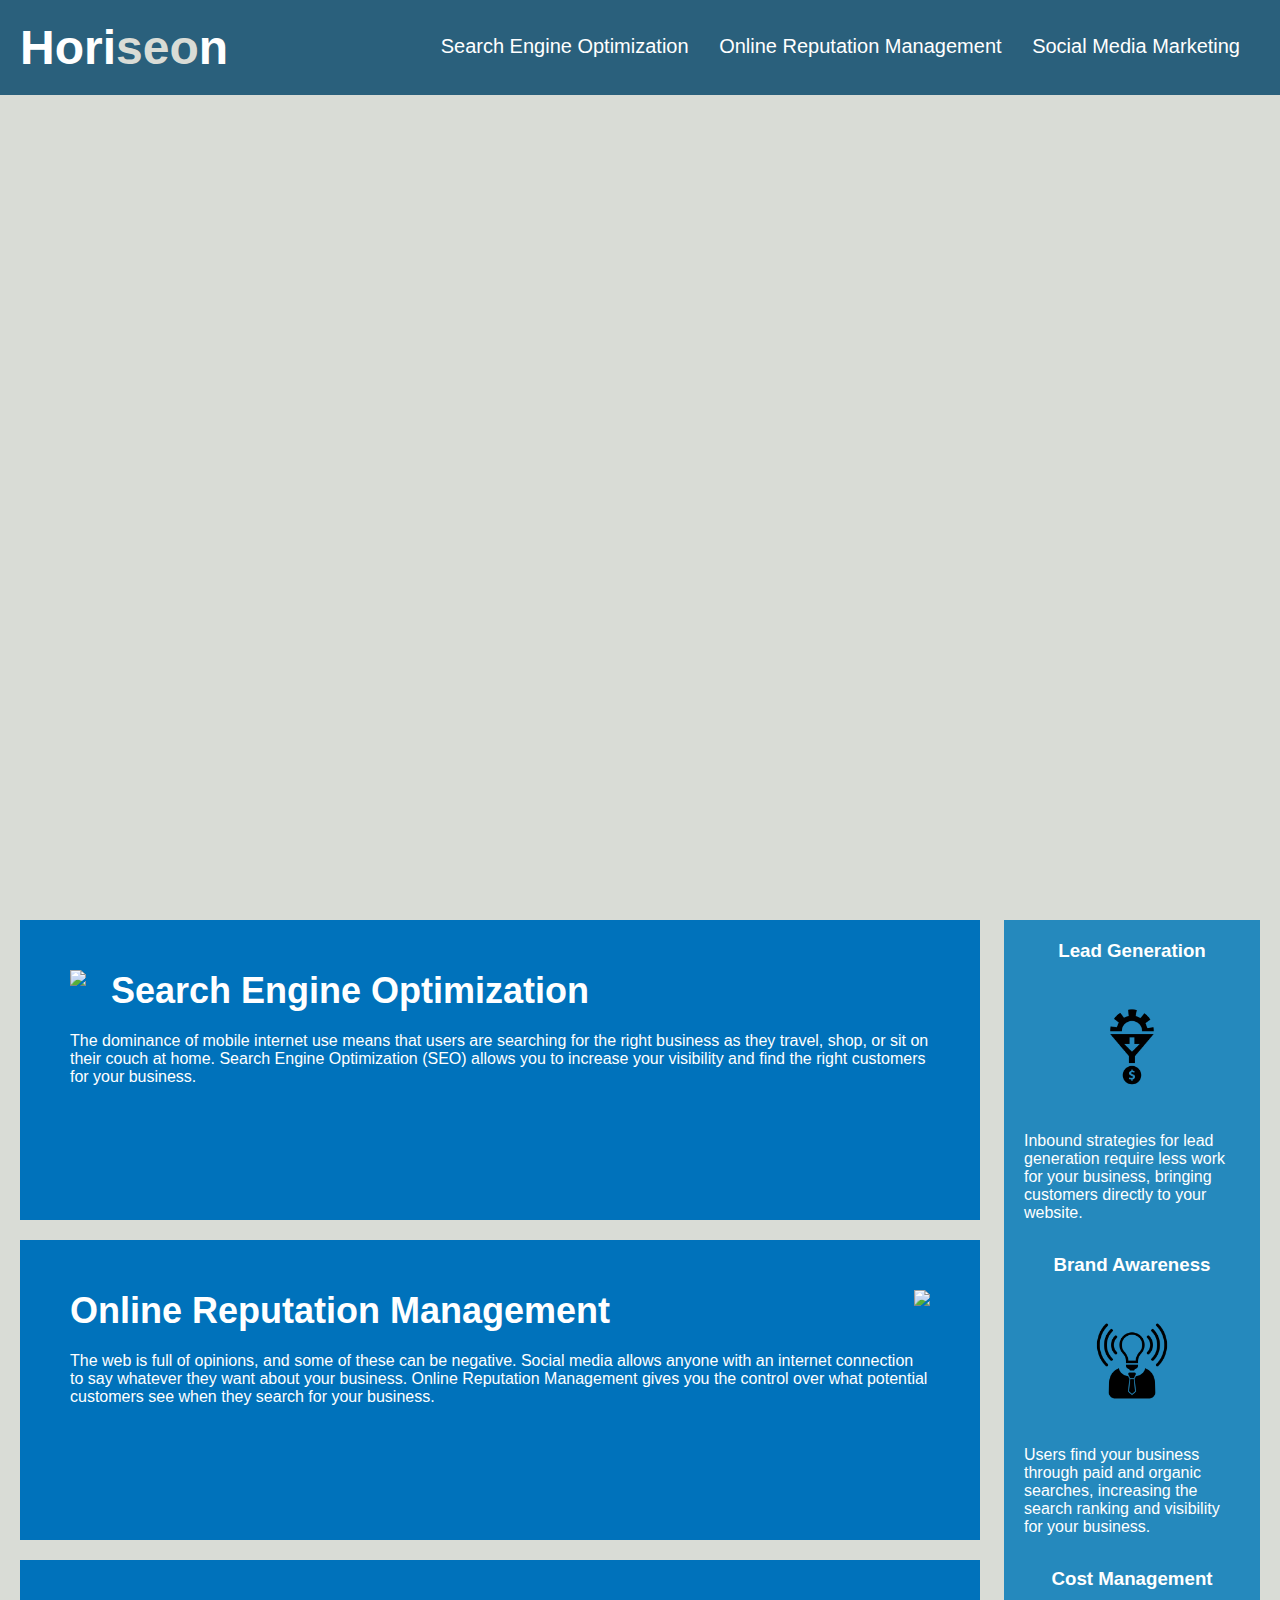
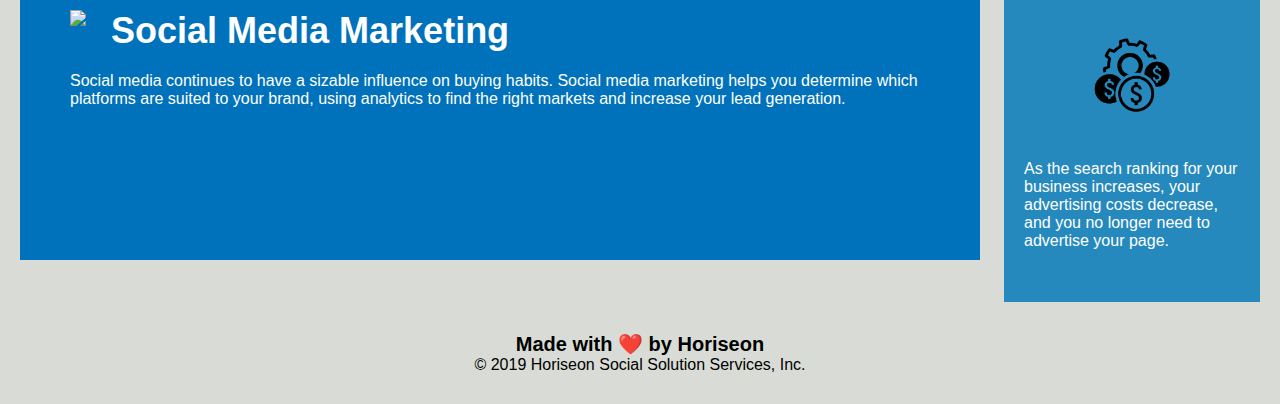
==== Develop/index.html @ b9ad1298 "initial commit" ====
<!DOCTYPE html>
<html lang="en-us">

<head>
    <meta charset="UTF-8" />
    <link rel="stylesheet" href="./assets/css/style.css">
    <title>website</title>
</head>

<body>
    <div class="header">
        <h1>Hori<span class="seo">seo</span>n</h1>
        <div>
            <ul>
                <li>
                    <a href="#search-engine-optimization">Search Engine Optimization</a>
                </li>
                <li>
                    <a href="#online-reputation-management">Online Reputation Management</a>
                </li>
                <li>
                    <a href="#social-media-marketing">Social Media Marketing</a>
                </li>
            </ul>
        </div>
    </div>
    <div class="hero"></div>
    <div class="content">
        <div class="search-engine-optimization">
            <img src="./assets/images/search-engine-optimization.jpg" class="float-left" />
            <h2>Search Engine Optimization</h2>
            <p>
                The dominance of mobile internet use means that users are searching for the right business as they travel, shop, or sit on their couch at home. Search Engine Optimization (SEO) allows you to increase your visibility and find the right customers for your business.
            </p>
        </div>
        <div id="online-reputation-management" class="online-reputation-management">
            <img src="./assets/images/online-reputation-management.jpg" class="float-right" />
            <h2>Online Reputation Management</h2>
            <p>
                The web is full of opinions, and some of these can be negative. Social media allows anyone with an internet connection to say whatever they want about your business. Online Reputation Management gives you the control over what potential customers see when they search for your business.
            </p>
        </div>
        <div id="social-media-marketing" class="social-media-marketing">
            <img src="./assets/images/social-media-marketing.jpg" class="float-left" />
            <h2>Social Media Marketing</h2>
            <p>
                Social media continues to have a sizable influence on buying habits. Social media marketing helps you determine which platforms are suited to your brand, using analytics to find the right markets and increase your lead generation.
            </p>
        </div>
    </div>
    <div class="benefits">
        <div class="benefit-lead">
            <h3>Lead Generation</h3>
            <img src="./assets/images/lead-generation.png" />
            <p>
                Inbound strategies for lead generation require less work for your business, bringing customers directly to your website.
            </p>
        </div>
        <div class="benefit-brand">
            <h3>Brand Awareness</h3>
            <img src="./assets/images/brand-awareness.png" />
            <p>
                Users find your business through paid and organic searches, increasing the search ranking and visibility for your business.
            </p>
        </div>
        <div class="benefit-cost">
            <h3>Cost Management</h3>
            <img src="./assets/images/cost-management.png" />
            <p>
                As the search ranking for your business increases, your advertising costs decrease, and you no longer need to advertise your page.
            </p>
        </div>
    </div>
    <div class="footer">
        <h2>Made with ❤️️ by Horiseon</h2>
        <p>
            &copy; 2019 Horiseon Social Solution Services, Inc.
        </p>
    </div>
</body>

</html>
---- Develop/assets/css/style.css ----
* {
    box-sizing: border-box;
    padding: 0;
    margin: 0;
}

body {
    background-color: #d9dcd6;
}

.header {
    padding: 20px;
    font-family: 'Trebuchet MS', 'Lucida Sans Unicode', 'Lucida Grande', 'Lucida Sans', Arial, sans-serif;
    background-color: #2a607c;
    color: #ffffff;
}

.header h1 {
    display: inline-block;
    font-size: 48px;
}

.header h1 .seo {
    color: #d9dcd6;
}

.header div {
    padding-top: 15px;
    margin-right: 20px;
    float: right;
    font-family: 'Gill Sans', 'Gill Sans MT', Calibri, 'Trebuchet MS', sans-serif;
    font-size: 20px;
}

.header div ul {
    list-style-type: none;
}

.header div ul li {
    display: inline-block;
    margin-left: 25px;
}

a {
    color: #ffffff;
    text-decoration: none;
}

p {
    font-size: 16px;
}

.hero {
    height: 800px;
    width: 100%;
    margin-bottom: 25px;
    background-image: url("../images/digital-marketing-meeting.jpg");
    background-size: cover;
    background-position: center;
}

.float-left {
    float: left;
    margin-right: 25px;
}

.float-right {
    float: right;
    margin-left: 25px;
}

.content {
    width: 75%;
    display: inline-block;
    margin-left: 20px;
}

.benefits {
    margin-right: 20px;
    padding: 20px;
    clear: both;
    float: right;
    width: 20%;
    height: 100%;
    font-family: 'Gill Sans', 'Gill Sans MT', Calibri, 'Trebuchet MS', sans-serif;
    background-color: #2589bd;
}

.benefit-lead {
    margin-bottom: 32px;
    color: #ffffff;
}

.benefit-brand {
    margin-bottom: 32px;
    color: #ffffff;
}

.benefit-cost {
    margin-bottom: 32px;
    color: #ffffff;
}

.benefit-lead h3 {
    margin-bottom: 10px;
    text-align: center;
}

.benefit-brand h3 {
    margin-bottom: 10px;
    text-align: center;
}

.benefit-cost h3 {
    margin-bottom: 10px;
    text-align: center;
}

.benefit-lead img {
    display: block;
    margin: 10px auto;
    max-width: 150px;
}

.benefit-brand img {
    display: block;
    margin: 10px auto;
    max-width: 150px;
}

.benefit-cost img {
    display: block;
    margin: 10px auto;
    max-width: 150px;
}

.search-engine-optimization {
    margin-bottom: 20px;
    padding: 50px;
    height: 300px;
    font-family: 'Gill Sans', 'Gill Sans MT', Calibri, 'Trebuchet MS', sans-serif;
    background-color: #0072bb;
    color: #ffffff;
}

.online-reputation-management {
    margin-bottom: 20px;
    padding: 50px;
    height: 300px;
    font-family: 'Gill Sans', 'Gill Sans MT', Calibri, 'Trebuchet MS', sans-serif;
    background-color: #0072bb;
    color: #ffffff;
}

.social-media-marketing {
    margin-bottom: 20px;
    padding: 50px;
    height: 300px;
    font-family: 'Gill Sans', 'Gill Sans MT', Calibri, 'Trebuchet MS', sans-serif;
    background-color: #0072bb;
    color: #ffffff;
}

.search-engine-optimization img {
    max-height: 200px;
}

.online-reputation-management img {
    max-height: 200px;
}

.social-media-marketing img {
    max-height: 200px;
}

.search-engine-optimization h2 {
    margin-bottom: 20px;
    font-size: 36px;
}

.online-reputation-management h2 {
    margin-bottom: 20px;
    font-size: 36px;
}

.social-media-marketing h2 {
    margin-bottom: 20px;
    font-size: 36px;
}

.footer {
    padding: 30px;
    clear: both;
    font-family: 'Trebuchet MS', 'Lucida Sans Unicode', 'Lucida Grande', 'Lucida Sans', Arial, sans-serif;
    text-align: center;
}

.footer h2 {
    font-size: 20px;
}
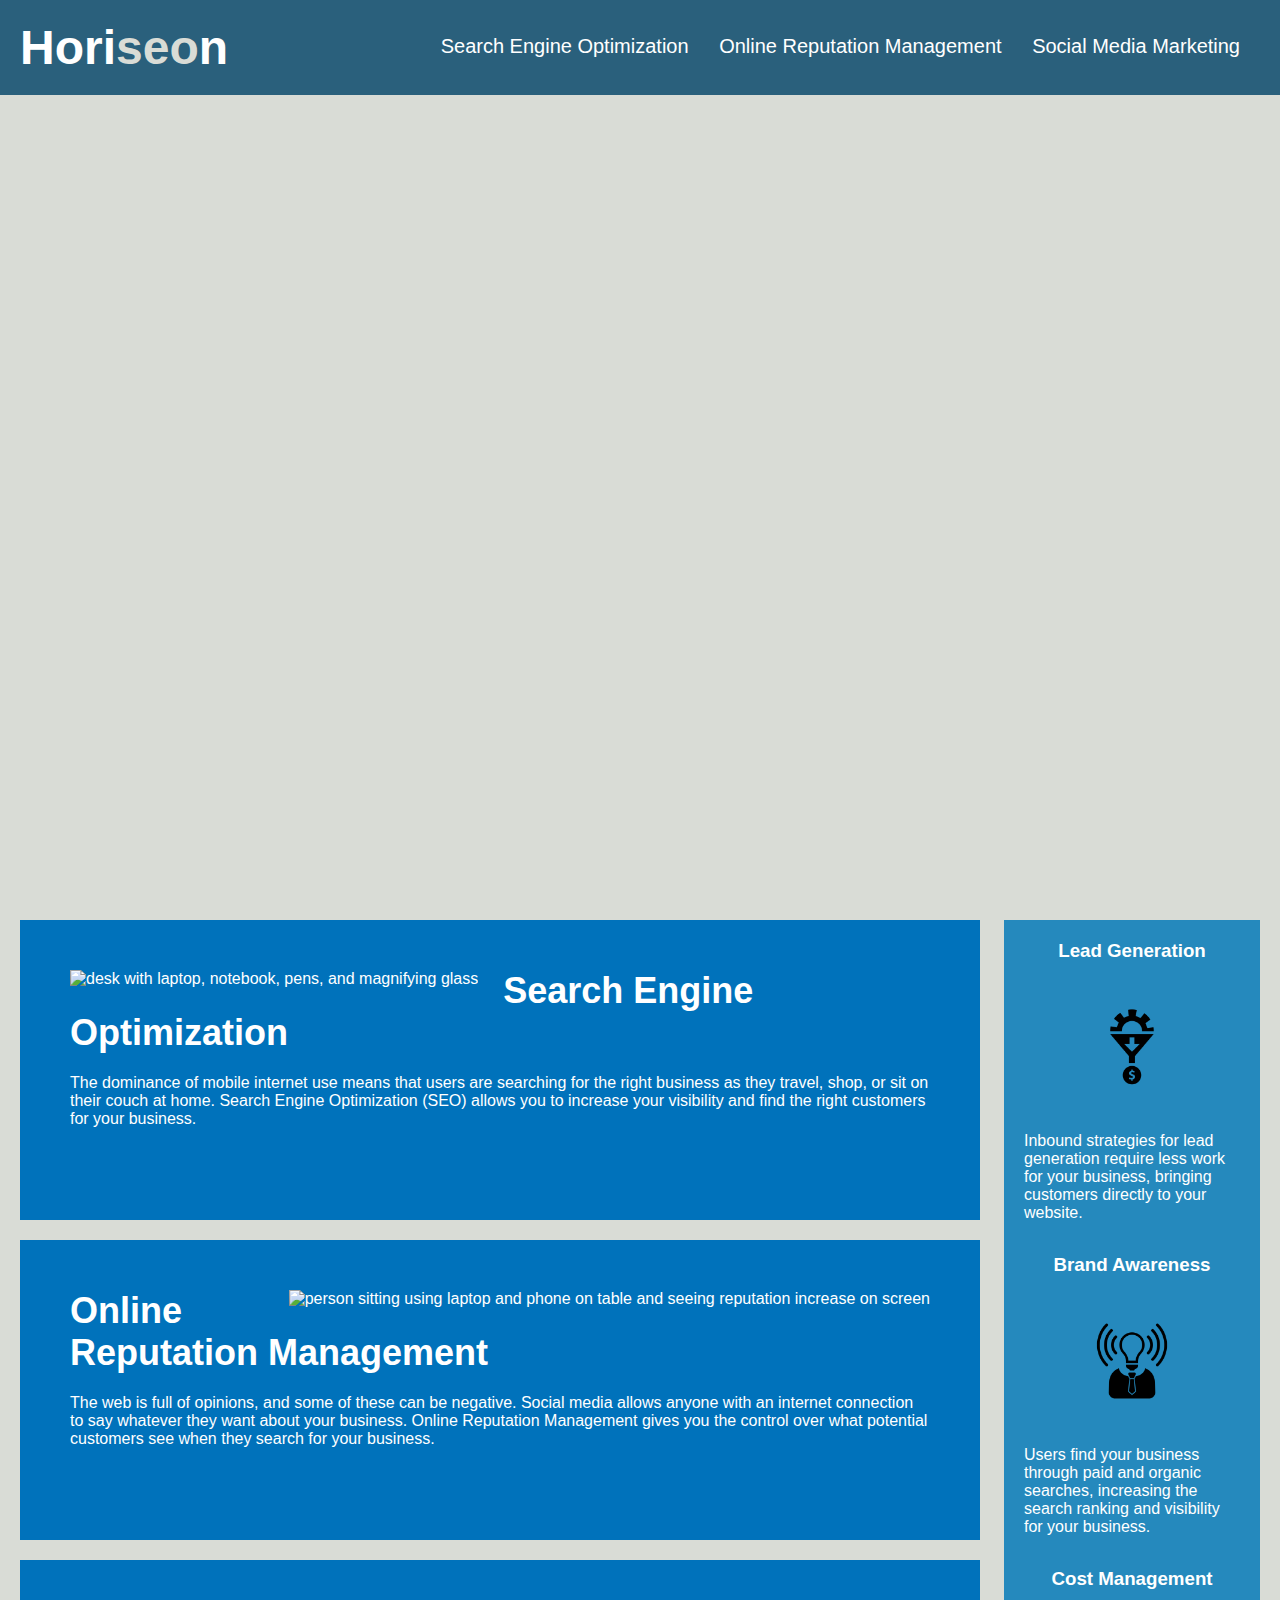
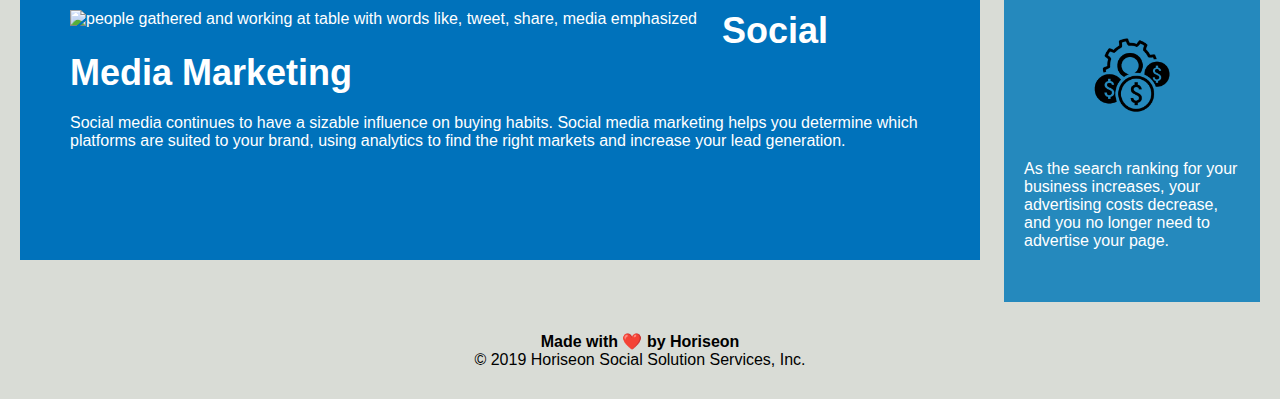
==== commit ffaa97fc: "modifies index.html, adds semantic elements" ====
--- a/Develop/index.html
+++ b/Develop/index.html
@@ -4,13 +4,13 @@
 <head>
     <meta charset="UTF-8" />
     <link rel="stylesheet" href="./assets/css/style.css">
-    <title>website</title>
+    <title>Horiseon</title>
 </head>
 
 <body>
-    <div class="header">
+    <header class="header">
         <h1>Hori<span class="seo">seo</span>n</h1>
-        <div>
+        <nav>
             <ul>
                 <li>
                     <a href="#search-engine-optimization">Search Engine Optimization</a>
@@ -22,61 +22,61 @@
                     <a href="#social-media-marketing">Social Media Marketing</a>
                 </li>
             </ul>
-        </div>
-    </div>
+        </nav>
+    </header>
     <div class="hero"></div>
-    <div class="content">
-        <div class="search-engine-optimization">
-            <img src="./assets/images/search-engine-optimization.jpg" class="float-left" />
+    <main class="content">
+        <section class="search-engine-optimization" id="search-engine-optimization">
+            <img src="./assets/images/search-engine-optimization.jpg" class="float-left" alt="desk with laptop, notebook, pens, and magnifying glass"/>
             <h2>Search Engine Optimization</h2>
             <p>
                 The dominance of mobile internet use means that users are searching for the right business as they travel, shop, or sit on their couch at home. Search Engine Optimization (SEO) allows you to increase your visibility and find the right customers for your business.
             </p>
-        </div>
-        <div id="online-reputation-management" class="online-reputation-management">
-            <img src="./assets/images/online-reputation-management.jpg" class="float-right" />
+        </section>
+        <section id="online-reputation-management" class="online-reputation-management">
+            <img src="./assets/images/online-reputation-management.jpg" class="float-right" alt="person sitting using laptop and phone on table and seeing reputation increase on screen"/>
             <h2>Online Reputation Management</h2>
             <p>
                 The web is full of opinions, and some of these can be negative. Social media allows anyone with an internet connection to say whatever they want about your business. Online Reputation Management gives you the control over what potential customers see when they search for your business.
             </p>
-        </div>
-        <div id="social-media-marketing" class="social-media-marketing">
-            <img src="./assets/images/social-media-marketing.jpg" class="float-left" />
+        </section>
+        <section id="social-media-marketing" class="social-media-marketing">
+            <img src="./assets/images/social-media-marketing.jpg" class="float-left" alt="people gathered and working at table with words like, tweet, share, media emphasized" />
             <h2>Social Media Marketing</h2>
             <p>
                 Social media continues to have a sizable influence on buying habits. Social media marketing helps you determine which platforms are suited to your brand, using analytics to find the right markets and increase your lead generation.
             </p>
-        </div>
-    </div>
-    <div class="benefits">
-        <div class="benefit-lead">
+        </section>
+    </main>
+    <aside class="benefits">
+        <section class="benefit-lead">
             <h3>Lead Generation</h3>
-            <img src="./assets/images/lead-generation.png" />
+            <img src="./assets/images/lead-generation.png" alt="gear funnel money"/>
             <p>
                 Inbound strategies for lead generation require less work for your business, bringing customers directly to your website.
             </p>
-        </div>
-        <div class="benefit-brand">
+        </section>
+        <section class="benefit-brand">
             <h3>Brand Awareness</h3>
-            <img src="./assets/images/brand-awareness.png" />
+            <img src="./assets/images/brand-awareness.png" alt="lightbulb head"/>
             <p>
                 Users find your business through paid and organic searches, increasing the search ranking and visibility for your business.
             </p>
-        </div>
-        <div class="benefit-cost">
+        </section>
+        <section class="benefit-cost">
             <h3>Cost Management</h3>
-            <img src="./assets/images/cost-management.png" />
+            <img src="./assets/images/cost-management.png" alt="gears and dollar signs" />
             <p>
                 As the search ranking for your business increases, your advertising costs decrease, and you no longer need to advertise your page.
             </p>
-        </div>
-    </div>
-    <div class="footer">
-        <h2>Made with ❤️️ by Horiseon</h2>
+        </section>
+    </aside>
+    <footer class="footer">
+        <h4>Made with ❤️️ by Horiseon</h4>
         <p>
             &copy; 2019 Horiseon Social Solution Services, Inc.
         </p>
-    </div>
+    </footer>
 </body>
 
 </html>
--- a/Develop/assets/css/style.css
+++ b/Develop/assets/css/style.css
@@ -1,30 +1,32 @@
+/*Universal Selectors*/
 * {
     box-sizing: border-box;
     padding: 0;
     margin: 0;
 }
 
+/*Element Selectors*/
 body {
     background-color: #d9dcd6;
 }
 
-.header {
+header {
     padding: 20px;
     font-family: 'Trebuchet MS', 'Lucida Sans Unicode', 'Lucida Grande', 'Lucida Sans', Arial, sans-serif;
     background-color: #2a607c;
     color: #ffffff;
 }
 
-.header h1 {
+h1 {
     display: inline-block;
     font-size: 48px;
 }
 
-.header h1 .seo {
+span {
     color: #d9dcd6;
 }
 
-.header div {
+nav {
     padding-top: 15px;
     margin-right: 20px;
     float: right;
@@ -32,11 +34,11 @@
     font-size: 20px;
 }
 
-.header div ul {
+nav /*ul*/ {
     list-style-type: none;
 }
 
-.header div ul li {
+nav ul li {
     display: inline-block;
     margin-left: 25px;
 }
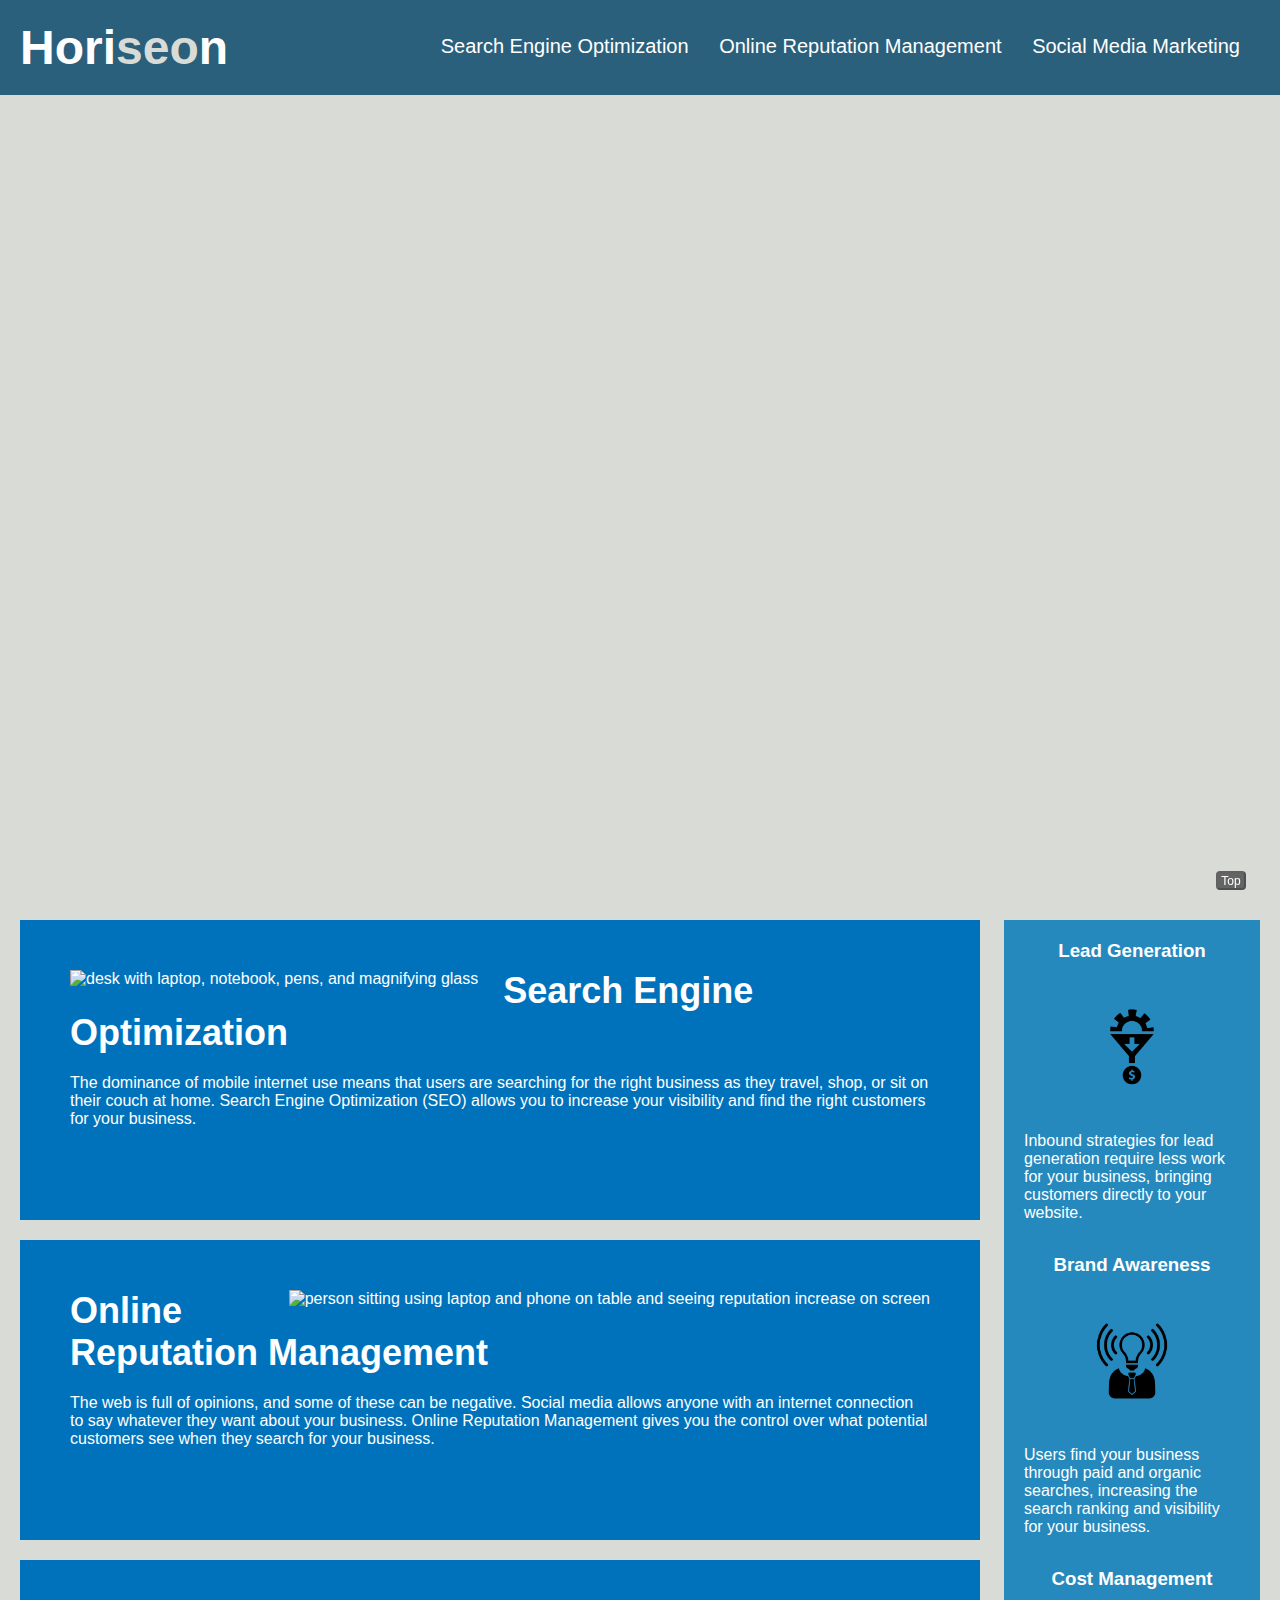
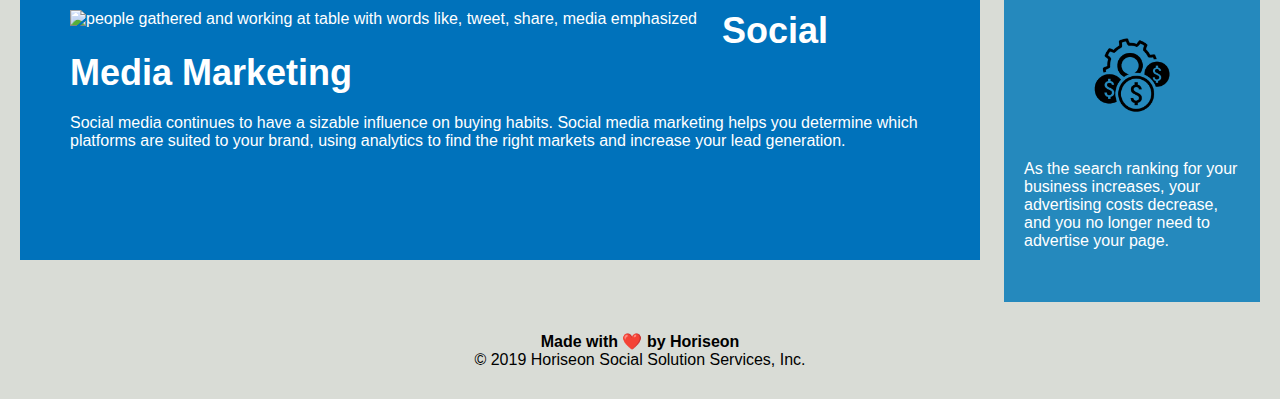
==== commit e4aea5ea: "adds floating top button" ====
--- a/Develop/index.html
+++ b/Develop/index.html
@@ -4,7 +4,7 @@
 <head>
     <meta charset="UTF-8" />
     <link rel="stylesheet" href="./assets/css/style.css">
-    <title>Horiseon</title>
+    <title>Horiseon Social Solution Services</title>
 </head>
 
 <body>
@@ -26,21 +26,21 @@
     </header>
     <div class="hero"></div>
     <main class="content">
-        <section class="search-engine-optimization" id="search-engine-optimization">
+        <section class="content-section" id="search-engine-optimization">
             <img src="./assets/images/search-engine-optimization.jpg" class="float-left" alt="desk with laptop, notebook, pens, and magnifying glass"/>
             <h2>Search Engine Optimization</h2>
             <p>
                 The dominance of mobile internet use means that users are searching for the right business as they travel, shop, or sit on their couch at home. Search Engine Optimization (SEO) allows you to increase your visibility and find the right customers for your business.
             </p>
         </section>
-        <section id="online-reputation-management" class="online-reputation-management">
+        <section class="content-section" id="online-reputation-management">
             <img src="./assets/images/online-reputation-management.jpg" class="float-right" alt="person sitting using laptop and phone on table and seeing reputation increase on screen"/>
             <h2>Online Reputation Management</h2>
             <p>
                 The web is full of opinions, and some of these can be negative. Social media allows anyone with an internet connection to say whatever they want about your business. Online Reputation Management gives you the control over what potential customers see when they search for your business.
             </p>
         </section>
-        <section id="social-media-marketing" class="social-media-marketing">
+        <section class="content-section" id="social-media-marketing">
             <img src="./assets/images/social-media-marketing.jpg" class="float-left" alt="people gathered and working at table with words like, tweet, share, media emphasized" />
             <h2>Social Media Marketing</h2>
             <p>
@@ -49,21 +49,21 @@
         </section>
     </main>
     <aside class="benefits">
-        <section class="benefit-lead">
+        <section class="benefits-section">
             <h3>Lead Generation</h3>
             <img src="./assets/images/lead-generation.png" alt="gear funnel money"/>
             <p>
                 Inbound strategies for lead generation require less work for your business, bringing customers directly to your website.
             </p>
         </section>
-        <section class="benefit-brand">
+        <section class="benefits-section">
             <h3>Brand Awareness</h3>
             <img src="./assets/images/brand-awareness.png" alt="lightbulb head"/>
             <p>
                 Users find your business through paid and organic searches, increasing the search ranking and visibility for your business.
             </p>
         </section>
-        <section class="benefit-cost">
+        <section class="benefits-section">
             <h3>Cost Management</h3>
             <img src="./assets/images/cost-management.png" alt="gears and dollar signs" />
             <p>
@@ -71,6 +71,7 @@
             </p>
         </section>
     </aside>
+    <button id="myBtn"><a href="#top" style="color: white">Top</a></button>
     <footer class="footer">
         <h4>Made with ❤️️ by Horiseon</h4>
         <p>
--- a/Develop/assets/css/style.css
+++ b/Develop/assets/css/style.css
@@ -32,9 +32,6 @@
     float: right;
     font-family: 'Gill Sans', 'Gill Sans MT', Calibri, 'Trebuchet MS', sans-serif;
     font-size: 20px;
-}
-
-nav /*ul*/ {
     list-style-type: none;
 }
 
@@ -48,10 +45,17 @@
     text-decoration: none;
 }
 
+main {
+    width: 75%;
+    display: inline-block;
+    margin-left: 20px;
+}
+
 p {
     font-size: 16px;
 }
 
+/*Class selectors*/
 .hero {
     height: 800px;
     width: 100%;
@@ -61,6 +65,7 @@
     background-position: center;
 }
 
+/*main image positioning*/
 .float-left {
     float: left;
     margin-right: 25px;
@@ -71,12 +76,26 @@
     margin-left: 25px;
 }
 
-.content {
-    width: 75%;
-    display: inline-block;
-    margin-left: 20px;
+/*main section element formatting*/
+.content-section {
+    margin-bottom: 20px;
+    padding: 50px;
+    height: 300px;
+    font-family: 'Gill Sans', 'Gill Sans MT', Calibri, 'Trebuchet MS', sans-serif;
+    background-color: #0072bb;
+    color: #ffffff;
 }
 
+.content-section img {
+    max-height: 200px;
+}
+
+.content h2 {
+    margin-bottom: 20px;
+    font-size: 36px;
+}
+
+/*aside section element formatting*/
 .benefits {
     margin-right: 20px;
     padding: 20px;
@@ -88,108 +107,45 @@
     background-color: #2589bd;
 }
 
-.benefit-lead {
+.benefits-section {
     margin-bottom: 32px;
     color: #ffffff;
 }
 
-.benefit-brand {
-    margin-bottom: 32px;
-    color: #ffffff;
-}
-
-.benefit-cost {
-    margin-bottom: 32px;
-    color: #ffffff;
-}
-
-.benefit-lead h3 {
+.benefits-section h3 {
     margin-bottom: 10px;
     text-align: center;
 }
 
-.benefit-brand h3 {
-    margin-bottom: 10px;
-    text-align: center;
-}
-
-.benefit-cost h3 {
-    margin-bottom: 10px;
-    text-align: center;
-}
-
-.benefit-lead img {
+.benefits-section img {
     display: block;
     margin: 10px auto;
     max-width: 150px;
 }
 
-.benefit-brand img {
-    display: block;
-    margin: 10px auto;
-    max-width: 150px;
+/*Floating Back-To-Top Button*/
+/*Code found at https://stackoverflow.com/questions/32102747/how-to-make-a-back-to-top-button-using-css-and-html-only#:~:text=Utilize%20the%20tag.,an%20anchor%20with%20specified%20name.&text=Then%20your%20%22back%20to%20top%22%20link%20points%20to%20it.*/
+#myBtn {
+    position: fixed;
+    bottom: 10px;
+    float: right;
+    right: 5%;
+    left: 95%;
+    max-width: 30px;
+    width: 100%;
+    font-size: 12px;
+    border-color: rgba(85, 85, 85, 0.2);
+    background-color: rgb(100,100,100);
+    padding: .5px;
+    border-radius: 4px;
+
+}
+/*On Hover Color Change*/
+#myBtn:hover {
+    background-color: #7dbbf1;
 }
 
-.benefit-cost img {
-    display: block;
-    margin: 10px auto;
-    max-width: 150px;
-}
-
-.search-engine-optimization {
-    margin-bottom: 20px;
-    padding: 50px;
-    height: 300px;
-    font-family: 'Gill Sans', 'Gill Sans MT', Calibri, 'Trebuchet MS', sans-serif;
-    background-color: #0072bb;
-    color: #ffffff;
-}
-
-.online-reputation-management {
-    margin-bottom: 20px;
-    padding: 50px;
-    height: 300px;
-    font-family: 'Gill Sans', 'Gill Sans MT', Calibri, 'Trebuchet MS', sans-serif;
-    background-color: #0072bb;
-    color: #ffffff;
-}
-
-.social-media-marketing {
-    margin-bottom: 20px;
-    padding: 50px;
-    height: 300px;
-    font-family: 'Gill Sans', 'Gill Sans MT', Calibri, 'Trebuchet MS', sans-serif;
-    background-color: #0072bb;
-    color: #ffffff;
-}
-
-.search-engine-optimization img {
-    max-height: 200px;
-}
-
-.online-reputation-management img {
-    max-height: 200px;
-}
-
-.social-media-marketing img {
-    max-height: 200px;
-}
-
-.search-engine-optimization h2 {
-    margin-bottom: 20px;
-    font-size: 36px;
-}
-
-.online-reputation-management h2 {
-    margin-bottom: 20px;
-    font-size: 36px;
-}
-
-.social-media-marketing h2 {
-    margin-bottom: 20px;
-    font-size: 36px;
-}
-
+/*footer element formatting*/
 .footer {
     padding: 30px;
     clear: both;
